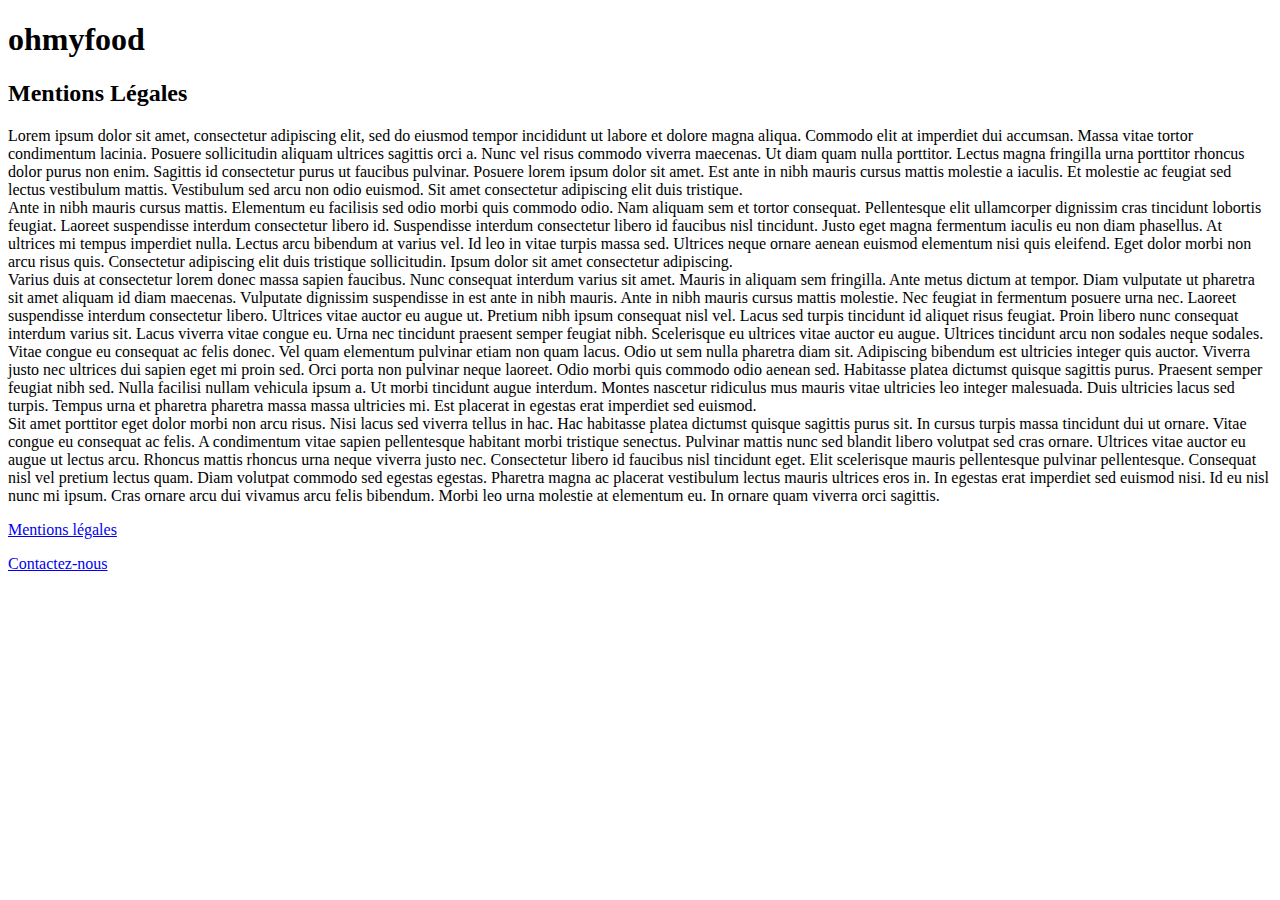
==== mentionslegales.html @ 77cb3da8 "Ajout pas mentions legales" ====
<!DOCTYPE html>
<html lang="fr">
	<head>
		<meta charset="UTF-8" />
		<meta name="description" content="Site de Oh My Food!"/>
		<meta name="keywords" content="Restaurant, Menus, Oh my Food!"/>
		<meta name="author" content="Grégory Riedo"/>
		<meta name="viewport" content="width=device-width, initial-scale=1.0, user-scalable=yes" />
		<link href="https://fonts.googleapis.com/css2?family=Marck+Script&display=swap" rel="stylesheet">
		<link rel="stylesheet" href="css/essai.css">
		<title>Oh My Food ! Mentions Légales</title>
	</head>

	<body>
			<header class="haut_page">
				<h1><span>ohmyfood</span></h1>
			</header>
			<section class="container1">
				<h2 class="title">Mentions Légales</h2>

				<p>Lorem ipsum dolor sit amet, consectetur adipiscing elit, sed do eiusmod tempor incididunt ut labore et dolore magna aliqua. Commodo elit at imperdiet dui accumsan. Massa vitae tortor condimentum lacinia. Posuere sollicitudin aliquam ultrices sagittis orci a. Nunc vel risus commodo viverra maecenas. Ut diam quam nulla porttitor. Lectus magna fringilla urna porttitor rhoncus dolor purus non enim. Sagittis id consectetur purus ut faucibus pulvinar. Posuere lorem ipsum dolor sit amet. Est ante in nibh mauris cursus mattis molestie a iaculis. Et molestie ac feugiat sed lectus vestibulum mattis. Vestibulum sed arcu non odio euismod. Sit amet consectetur adipiscing elit duis tristique.<br />

					Ante in nibh mauris cursus mattis. Elementum eu facilisis sed odio morbi quis commodo odio. Nam aliquam sem et tortor consequat. Pellentesque elit ullamcorper dignissim cras tincidunt lobortis feugiat. Laoreet suspendisse interdum consectetur libero id. Suspendisse interdum consectetur libero id faucibus nisl tincidunt. Justo eget magna fermentum iaculis eu non diam phasellus. At ultrices mi tempus imperdiet nulla. Lectus arcu bibendum at varius vel. Id leo in vitae turpis massa sed. Ultrices neque ornare aenean euismod elementum nisi quis eleifend. Eget dolor morbi non arcu risus quis. Consectetur adipiscing elit duis tristique sollicitudin. Ipsum dolor sit amet consectetur adipiscing.<br />

					Varius duis at consectetur lorem donec massa sapien faucibus. Nunc consequat interdum varius sit amet. Mauris in aliquam sem fringilla. Ante metus dictum at tempor. Diam vulputate ut pharetra sit amet aliquam id diam maecenas. Vulputate dignissim suspendisse in est ante in nibh mauris. Ante in nibh mauris cursus mattis molestie. Nec feugiat in fermentum posuere urna nec. Laoreet suspendisse interdum consectetur libero. Ultrices vitae auctor eu augue ut. Pretium nibh ipsum consequat nisl vel. Lacus sed turpis tincidunt id aliquet risus feugiat. Proin libero nunc consequat interdum varius sit. Lacus viverra vitae congue eu. Urna nec tincidunt praesent semper feugiat nibh. Scelerisque eu ultrices vitae auctor eu augue. Ultrices tincidunt arcu non sodales neque sodales.<br />

					Vitae congue eu consequat ac felis donec. Vel quam elementum pulvinar etiam non quam lacus. Odio ut sem nulla pharetra diam sit. Adipiscing bibendum est ultricies integer quis auctor. Viverra justo nec ultrices dui sapien eget mi proin sed. Orci porta non pulvinar neque laoreet. Odio morbi quis commodo odio aenean sed. Habitasse platea dictumst quisque sagittis purus. Praesent semper feugiat nibh sed. Nulla facilisi nullam vehicula ipsum a. Ut morbi tincidunt augue interdum. Montes nascetur ridiculus mus mauris vitae ultricies leo integer malesuada. Duis ultricies lacus sed turpis. Tempus urna et pharetra pharetra massa massa ultricies mi. Est placerat in egestas erat imperdiet sed euismod.<br />

					Sit amet porttitor eget dolor morbi non arcu risus. Nisi lacus sed viverra tellus in hac. Hac habitasse platea dictumst quisque sagittis purus sit. In cursus turpis massa tincidunt dui ut ornare. Vitae congue eu consequat ac felis. A condimentum vitae sapien pellentesque habitant morbi tristique senectus. Pulvinar mattis nunc sed blandit libero volutpat sed cras ornare. Ultrices vitae auctor eu augue ut lectus arcu. Rhoncus mattis rhoncus urna neque viverra justo nec. Consectetur libero id faucibus nisl tincidunt eget. Elit scelerisque mauris pellentesque pulvinar pellentesque. Consequat nisl vel pretium lectus quam. Diam volutpat commodo sed egestas egestas. Pharetra magna ac placerat vestibulum lectus mauris ultrices eros in. In egestas erat imperdiet sed euismod nisi. Id eu nisl nunc mi ipsum. Cras ornare arcu dui vivamus arcu felis bibendum. Morbi leo urna molestie at elementum eu. In ornare quam viverra orci sagittis.<br />
				</p>

			</section>
      <footer class="bas_page">
				<div class="shake">
					<div class="mentions">
            <a href="mentionslegales.html">
            <p><span class="align_1">Mentions légales</span></p></a>
          </div>
				</div>
        <div class="shake">
					<div class="contact">
            <a href="mailto:homyfood@gmail.com"><p><span class="align_2">Contactez-nous</span></p></a>
          </div>
        </div>

      </footer>
</body>
</html>
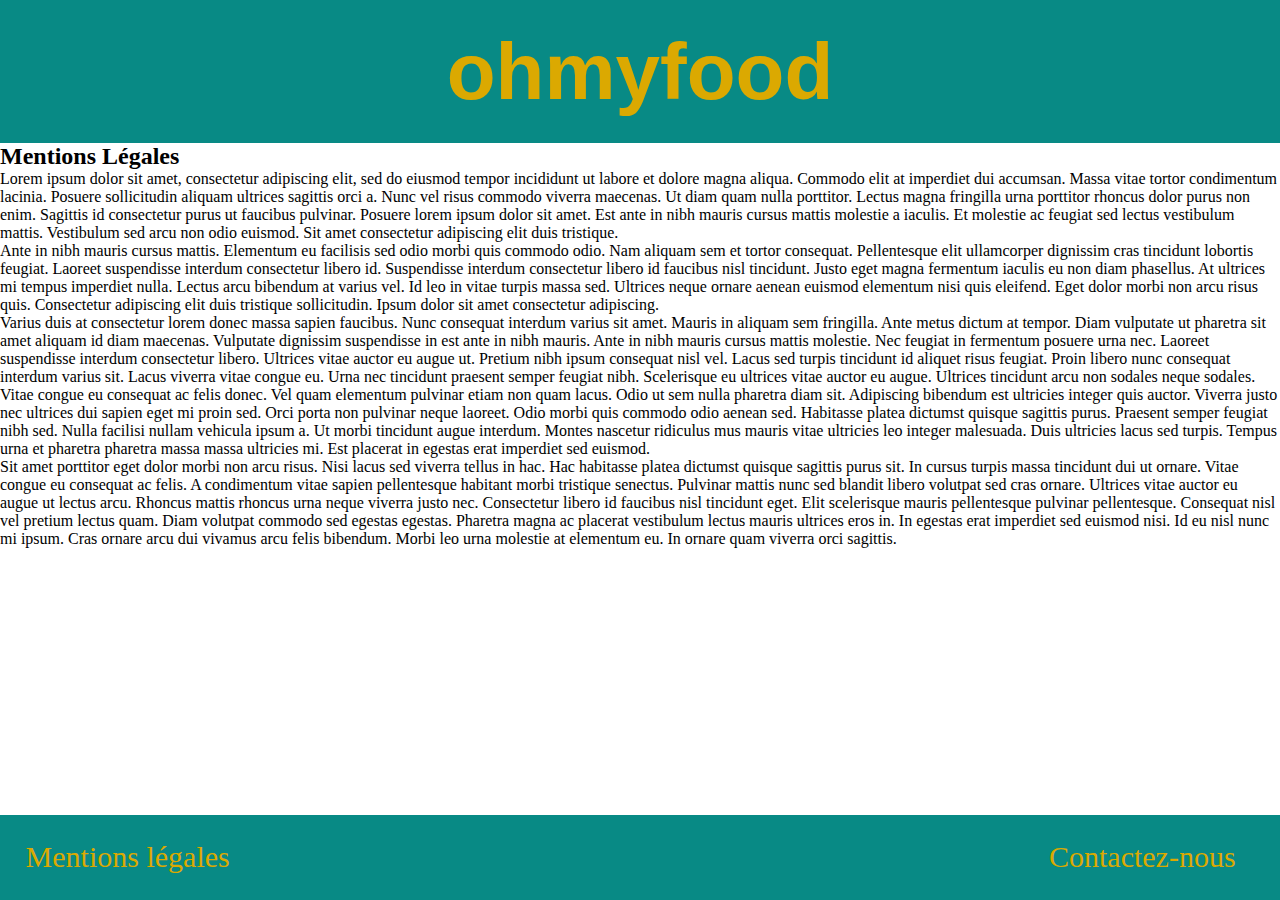
==== commit 6b39648e: "Modification code HTML dans mentions legales" ====
--- a/mentionslegales.html
+++ b/mentionslegales.html
@@ -7,7 +7,7 @@
 		<meta name="author" content="Grégory Riedo"/>
 		<meta name="viewport" content="width=device-width, initial-scale=1.0, user-scalable=yes" />
 		<link href="https://fonts.googleapis.com/css2?family=Marck+Script&display=swap" rel="stylesheet">
-		<link rel="stylesheet" href="css/essai.css">
+		<link rel="stylesheet" href="css/main.css">
 		<title>Oh My Food ! Mentions Légales</title>
 	</head>
 
--- a/css/main.css
+++ b/css/main.css
@@ -0,0 +1,170 @@
+body{
+  margin: 0;
+  padding: 0;
+  width: 100%;
+  height: 100%;
+}
+
+header{
+  padding: 2% 0 2% 0;
+  background-color: #088A85;
+  text-align: center;
+  font-size: 40px;
+  font-family: 'alpha_echoregular', Arial, sans-serif;
+}
+span{
+  color: #DBA901;
+}
+.row{
+  display: flex;
+  flex-direction: row;
+  width: 70%;
+  margin:auto;
+}
+.menu_1{
+  width: 40%;
+  text-align: center;
+  height: 500px;
+  padding: 10px;
+  margin: 5% 2.5% 0% 2.5%;
+  background-color: #F5BCA9;
+  box-shadow: 6px 6px 6px 6px #D8D8D8;
+}
+.menu{
+  width: 40%;
+  text-align: center;
+  height: 500px;
+  padding: 10px;
+  margin: 5% 2.5% 0% 2.5%;
+  background-color: #fff;
+  box-shadow: 6px 6px 6px 6px #D8D8D8;
+}
+
+
+
+a{
+  text-decoration: none;
+
+}
+.icone {
+  font-size: 20px;
+  color: #9c47fc;
+  display: block;
+  background: -webkit-linear-gradient(right,#F7BE81, #FE2E2E);
+  -webkit-background-clip: text;
+  -webkit-text-fill-color: transparent;
+}
+
+.degrade_1{
+  background: -webkit-linear-gradient(right,#9A2EFE, #DF7401);
+  -webkit-background-clip: text;
+  -webkit-text-fill-color: transparent;
+
+}
+.degrade_2{
+  background: -webkit-linear-gradient(right,#00FFFF, #0431B4);
+  -webkit-background-clip: text;
+  -webkit-text-fill-color: transparent;
+
+}
+
+.degrade_3{
+  background: -webkit-linear-gradient(right,#ACFA58, #21610B);
+  -webkit-background-clip: text;
+  -webkit-text-fill-color: transparent;
+
+}
+
+
+.align{
+  padding-top: 40%;
+  text-align: center;
+  font-size: 20px;
+  line-height: 2rem;
+}
+.enchantee{
+  color: #3B170B;
+}
+
+
+button{
+  padding: 1% 5% 1% 5%;
+  margin: 5% 20% 10% 40%;
+  background-color: #04B486;
+  border-radius: 20px;
+  color: #DBA901;
+  font-size: 30px;
+
+}
+footer{
+  width: 100%;
+  bottom: 0;
+  padding: 2%;
+  position: fixed;
+  flex-direction: row;
+  justify-content: space-between;
+  background-color: #088A85;
+  font-size: 30px;
+}
+.contact{
+	float:right;
+	margin-right:70px;
+}
+.mentions{
+	float:left;
+}
+
+
+
+
+
+
+/* Page 2 */
+*{
+  margin: 0;
+  padding: 0;
+}
+.bloc_page{
+  background-color: #F6D8CE;
+  height: 100%;
+}
+h3{
+  text-align: center;
+}
+.en_tete{
+  margin: 10%;
+  line-height: 3rem;
+  text-align: center;
+}
+.prelude{
+  margin: 2% 15% 2% 10%;
+  display: flex;
+  flex-direction: row;
+  justify-content: space-between;
+}
+
+.orgue{
+  margin: 2% 15% 2% 15%;
+  display: flex;
+  flex-direction: row;
+  justify-content: space-between;
+}
+.final{
+  margin:2% 25% 2% 22%;
+  line-height: 2rem;
+}
+.plat{
+  padding: 2% 10% 2% 10%;
+  line-height: 2rem;
+}
+.prix{
+  padding: 2% 10% 2% 10%;
+  line-height: 2rem;
+}
+.en_tete2{
+  display: flex;
+  flex-direction: row;
+  justify-content: center;
+  align-items: center;
+  margin: 10% 20% 10% 20%;
+}
